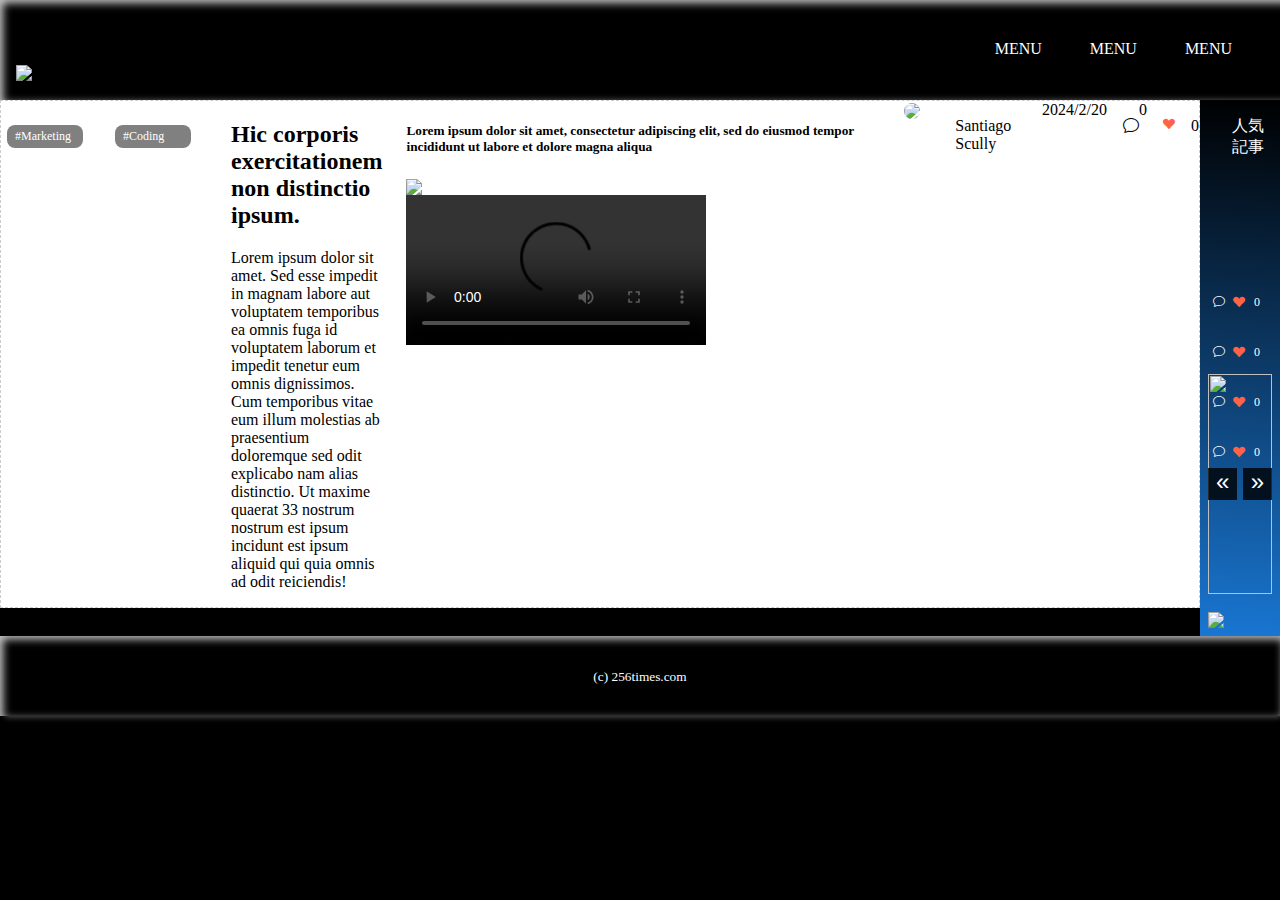
==== article.html @ c66720d2 "Add files via upload" ====
<!DOCTYPE html>
<html lang="ja">
<head>
  <meta charset="utf-8">
  <meta name="viewport" content="width=device-width, initial-scale=1.0">
  <title>My Playground</title>
  <link rel="stylesheet" href="https://cdn.jsdelivr.net/npm/bootstrap-icons@1.11.3/font/bootstrap-icons.min.css">

  <!-- CSSを読み込むため、以下のタグは削除しないでください -->
  <link rel="stylesheet" href="css/styles.css">
</head>
<body>

  <header>
    <div class="logo">
      <a href="#"><h1><img src="https://256times-upload-files.s3.ap-northeast-1.amazonaws.com/production/101/4386/3a474dd73fce5687439490a52e7cde3b8a94ff06.png" width="100"></h1></a>
    </div>
    <div class="sp-menu">
      <i class="bi bi-list" id="open"></i>
    </div>
  </header>
  <div class="overlay">
    <i class="bi bi-x" id="close"></i>

    <ul>
      <li><a href="#" class="menu">MENU</a></li>
      <li><a href="#" class="menu">MENU</a></li>
      <li><a href="#" class="menu">MENU</a></li>
    </ul>
  </div>
  <div class="pc-menu">

    <ul>
      <li><a href="#">MENU</a></li>
      <li><a href="#">MENU</a></li>
      <li><a href="#">MENU</a></li>
    </ul>

  </div>

  <!-- 記事一覧 -->
  <div class="container-1">
    <div class="wrapper">
      <article class="box">
        
          <div class="image">
          <img src="https://256times-upload-files.s3.ap-northeast-1.amazonaws.com/production/702833/4333/9569c016d2158f2828b4064456eec90dc43d6ec9.jpg" width="400" alt="">

          <ul class="note-tag-list">
            <li class="note-tag-item">#Marketing</li>
            <li class="note-tag-item">#Coding</li>
          </ul>
          </div>
        <div class="article">
          <div class="content">
            <h2>Hic corporis exercitationem non distinctio ipsum.</h2>
            <p>
              Lorem ipsum dolor sit amet. Sed esse impedit in magnam labore aut voluptatem temporibus ea omnis fuga id voluptatem laborum et impedit tenetur eum omnis dignissimos. Cum temporibus vitae eum illum molestias ab praesentium doloremque sed odit explicabo nam alias distinctio. Ut maxime quaerat 33 nostrum nostrum est ipsum incidunt est ipsum aliquid qui quia omnis ad odit reiciendis!
            </p>
          </div>
        </div>
      

          <div class="contents">
            <h5>Lorem ipsum dolor sit amet, consectetur adipiscing elit, sed do eiusmod tempor incididunt ut labore et dolore magna aliqua</h5>

            <img src="https://256times-upload-files.s3.ap-northeast-1.amazonaws.com/production/702833/4361/c649ba3780bf9f629c081e7b490cd3cae45f155c.png" width="400">

            <div class="video">
              <video src="https://youtu.be/5OXQVQ097nI" controls></video>
            </div>
          </div>


          <div class="poster">
            <div class="name">
              <img src="https://256times-upload-files.s3.ap-northeast-1.amazonaws.com/production/702833/4342/5158241b605426fc9aed479e97a76eba2d2b09a7.png" width="50">
            </div>
            <p>
              Santiago Scully
            </p>
            <time>2024/2/20</time>
            <a><i class="bi bi-chat"></i></a>
            <span class="counter-2">0</span>
            <i class="bi bi-suit-heart-fill"></i>

            <span class="counter">0</span>
          </div>
        

      </article>
    </div>

    <aside>
      <section class="pop">

        <p class="heading">
          人気記事
        </p>
        <ul>
          <li><a href="#"><img src="https://256times-upload-files.s3.ap-northeast-1.amazonaws.com/production/702833/4333/9569c016d2158f2828b4064456eec90dc43d6ec9.jpg" alt=""></a><date>2024/2/20</date><a href="#"><i class="bi bi-chat"></i></a><i class="bi bi-suit-heart-fill"></i><span class="counter">0</span></li>
        </ul>
        <ul>
          <li><a href="#"><img src="https://256times-upload-files.s3.ap-northeast-1.amazonaws.com/production/702833/4332/9a5a641fddbaa0ed6d95f047d49eb0e52b35e6ac.jpg" alt=""></a><date>2024/02/10</date><i class="bi bi-chat"></i><i class="bi bi-suit-heart-fill"></i><span class="counter">0</span></li>
        </ul>
        <ul>
          <li><a href="#"><img src="https://256times-upload-files.s3.ap-northeast-1.amazonaws.com/production/702833/4334/602cab9a823ee99edd06b43d3489f6c48248fc84.jpg" alt=""></a><date>2024/01/30</date><a href="#"><i class="bi bi-chat"></i></a><i class="bi bi-suit-heart-fill"></i><span class="counter">0</span></li>
        </ul>
        <ul>
          <li><a href="#"><img src="https://256times-upload-files.s3.ap-northeast-1.amazonaws.com/production/702833/4337/191953ffb3b08deb70516487b53c6979fe89d8e9.jpg" alt=""></a><date>2024/02/02</date><a href="#"><i class="bi bi-chat"></i></a><i class="bi bi-suit-heart-fill"></i><span class="counter">0</span></li>
        </ul>
      </section>

      <section class="carousel">
        <div class="container-2">
          <ul>
            <li><img src="https://256times-upload-files.s3.ap-northeast-1.amazonaws.com/production/702833/4352/9bdbcaf4c2f531348c8f81cb006cc36bf38fa28b.jpg" width="300"></li>
            <li><img src="https://256times-upload-files.s3.ap-northeast-1.amazonaws.com/production/702833/4353/80ad6cc5e1327c559a1319e7eea14a9a25d1e3da.jpg" width="300"></li>
            <li><img src="https://256times-upload-files.s3.ap-northeast-1.amazonaws.com/production/702833/4356/8ebf178261d886ba8674f4cc6eae6229f8e90de9.jpg" width="336"></li>
            <li><img src="https://256times-upload-files.s3.ap-northeast-1.amazonaws.com/production/702833/4355/fa55b234775629317e87815a18268e332f8dd37f.jpg" width="336"></li>

          </ul>
          <button id="prev">&laquo;</button>
          <button id="next">&raquo;</button>
        </div>

        <nav>

        </nav>
      </section>
      <div class="adv">
        <img src="https://256times-upload-files.s3.ap-northeast-1.amazonaws.com/production/702833/4357/1212703208078b83bb7fb60bcbd12b7a2452cbf4.jpg" width="160">
      </div>
    </aside>

  </div>



  <footer>
    <small>(c) 256times.com</small>
  </footer>
  <!-- JavaScriptの実装をする方は以下のタグを削除しないでください -->
  <script src="js/main.js"></script>
</body>
</html>
---- css/styles.css ----
body {
  margin: 0;
  background: black;
}
img {
  vertical-align: bottom;
}
/* //ヘッダー// */
header h1 {
  margin: 0;
  width: 200px;
  margin-top: 16px;
}

header {
  width: 100%;
  height: 100px;
  display: flex;
  padding: 0 16px;
  justify-content: space-between;
  align-items: center;
  background: black;
  color: white;
  box-shadow: 3px 3px 6px -2px #555, 3px 3px 8px rgba(255, 255, 255, 0.8) inset;
}
.sp-menu #open {
  margin-right: 32px;
  font-size: 32px;
  cursor: pointer;
}
.sp-menu #open.hide {
  display: none;
}
.overlay {
  position: fixed;
  inset: 0;
  background: rgba(0, 0, 0, 0.9);
  z-index: 9999;
  color: white;
  text-align: center;
  opacity: 0;
  pointer-events: none;
  transition: opacity 0.6s;
}
.overlay.show {
  opacity: 1;
  pointer-events: auto;
}
.overlay ul {
  list-style-type: none;
}
.overlay li {
  margin-top: 64px;
  opacity: 0;
  transform: translateY(16px);
  transition: opacity 0.3s, transform 0.3s;
}
.overlay.show li {
  opacity: 1;
  transform: none;
}
.overlay.show li:nth-child(1) {
  transition-delay: 0.1s;
}
.overlay.show li:nth-child(2) {
  transition-delay: 0.2s;
}
.overlay.show li:nth-child(3) {
  transition-delay: 0.3s;
}
.overlay a {
  display: block;
  text-decoration: none;
  color: white;
}
#close {
  position: absolute;
  top: 16px;
  right: 16px;
  font-size: 32px;
  cursor: pointer;
}
/* メイン画像 */
main {
  position: relative;
  margin: 0;
}
.main img {
  background: white;
}
.container {
  margin-top: 16px;
  position: absolute;
  top: 0;
  left: 32px;
  right: 32px;
  font-size: 16px;
  border: 1px solid white;
  outline: 2px solid white;
  outline-offset: 4px;
  border-radius: 6px;
  padding: 32px;
  line-height: 1.3;
  background-image: linear-gradient(#fbc2eb 0%, #a6c1ee 100%);
}
.container ul {
  margin-left: -50px;
}
.what {
  font-size: 20px;
  background: #1d71f8;
  color: white;
  display: inline-block;
  padding: 3rem 1rem;
  border-radius: 50%;
}
.bi-patch-question-fill {
  color: #1d71f8;
}
main ul {
  list-style-type: none;
}

img {
  width: 100%;
  height: auto;
}
.pc-menu {
  display: none;
}
.adv-1 {
  position: absolute;
  bottom: 16px;
  left: 32px;
  width: 80%;
  height: auto;
}
.form {
  position: absolute;
  bottom: 8px;
  margin-left: 32px;
}
.form button {
  font-size: 12px;
  all: unset;
  position: absolute;
  bottom: 4px;
  right: 10px;
  cursor: pointer;
}

/* 記事一覧 */
article {
  background: white;
  font-size: 16px;
}
article h2,
p {
  margin-left: 16px;
  margin-right: 16px;
}
.box {
  overflow: hidden;
}
.image img {
  box-shadow: 4px 4px 4px grey;
  transition: all 0.5s;
}
.image:hover {
  transform: scale(1.1);
  opacity: 0.8;
}
.note-tag-list {
  display: flex;
  margin-left: -50px;
  margin-top: -10px;
}
.note-tag-item {
  font-size: 12px;
  margin: 16px;
  padding: 4px 8px;
  width: 60px;
  border-radius: 8px;
  background: grey;
  color: white;
}
.poster {
  display: flex;
}

.name {
  width: 50px;
  height: 50px;
  margin-left: 16px;
}
a {
  margin-left: 16px;
  margin-top: 16px;
  color: black;
}
date {
  font-size: 12px;
  margin-top: 20px;
}
.bi-suit-heart-fill {
  font-size: 12px;
  color: tomato;
  margin-left: 16px;
  margin-top: 16px;
  cursor: pointer;
}
.bi-suit-heart-fill.large {
  font-size: 36px;
}
.counter {
  margin-left: 16px;
  margin-top: 16px;
}
.name img {
  border-radius: 50%;
}
/* 人気記事 サイドバー*/

.pop img {
  width: 200px;
  height: auto;
}
aside p,
date {
  color: white;
  margin-left: 32px;
}
aside {
  margin: 0;
  background: linear-gradient(
    -177deg,
    rgba(0, 0, 0, 1) 0%,
    rgba(25, 118, 210, 1) 100%
  );
  padding-bottom: 8px;
}
.pop ul {
  list-style-type: none;
}
.pop li {
  margin-left: -32px;
  display: flex;
  position: relative;
}

aside li date {
  position: absolute;
  left: 200px;
  top: 100px;
}
aside li .bi-chat {
  position: absolute;
  right: 55px;
  top: 120px;
  color: white;
  font-size: 12px;
}

.pop img {
  margin-top: -10px;
  transition: all 0.3s;
}
.pop img:hover {
  transform: scale(1.1);
  opacity: 0.8;
}
aside .bi-suit-heart-fill {
  position: absolute;
  top: 105px;
  right: 35px;
  font-size: 12px;
}
aside .counter {
  position: absolute;
  top: 105px;
  right: 20px;
  color: white;
  font-size: 12px;
}
/* 広告カルーセル */
.carousel {
  width: 80%;
  margin: 16px auto;
}
.container-2 {
  width: 100%;
  height: 220px;
  overflow: hidden;
  position: relative;
}
#prev,
#next {
  position: absolute;
  top: 50%;
  transform: translateY(-50%);
  border: none;
  background: rgba(0, 0, 0, 0.8);
  color: white;
  font-size: 24px;
  padding: 0 8px 4px;
  cursor: pointer;
}
#prev:hover,
#next:hover {
  opacity: 0.8;
}
#prev {
  left: 0;
}
#next {
  right: 0;
}
.container-2 ul {
  list-style: none;
  margin: 0;
  padding: 0;
  height: 100%;
  display: flex;
  transition: transform 0.3s;
}
.container-2 li {
  height: 100%;
  min-width: 100%;
}
.container-2 img {
  width: 100%;
  height: 100%;
  object-fit: cover;
}
.hidden {
  display: none;
}
nav {
  margin-top: 3px;
  text-align: center;
}
nav button + button {
  margin-left: 3px;
}
nav button {
  border: none;
  width: 12px;
  height: 12px;
  border-radius: 50%;
  background: #ddd;
  cursor: pointer;
}
nav .current {
  background: #999;
}

/* フッター */
footer {
  width: 100%;
  height: 80px;
  background: black;
  text-align: center;
  line-height: 80px;
  color: white;
  box-shadow: 3px 3px 6px -2px #555, 3px 3px 8px rgba(255, 255, 255, 0.8) inset;
}
.adv {
  width: 80%;
  height: auto;
  margin: 0 auto;
}

@media (min-width: 600px) {
  header {
    display: flex;
    justify-content: space-between;
    align-items: center;
  }
  .logo {
    position: absolute;
    top: 10px;
  }
  .sp-menu {
    display: none;
  }
  .pc-menu {
    display: block;
    position: absolute;
    top: 24px;
    right: 32px;
    font-size: 16px;
  }
  .pc-menu ul {
    display: flex;
    list-style-type: none;
    text-decoration: none;
  }
  .pc-menu a {
    text-decoration: none;
    width: 80px;
    color: white;
    padding: 16px;
  }
  .pc-menu a:hover {
    color: black;
    background: #f2f2f2;
    border-radius: 4px;
    transition: all 0.3s;
  }
  main .img-2,
  main .img-3 {
    display: none;
  }
  .container-1 {
    display: flex;
  }
  aside {
    flex: 1;
  }
  .box {
    flex: 5;
    display: flex;
    gap: 8px;
    border: 1px dashed #ccc;
  }
  .box:nth-child(even) {
    flex-direction: row-reverse;
  }
  .article {
    flex: 5;
  }
  .image {
    flex: 1;
  }
  .adv-1 {
    left: 100px;
  }
}
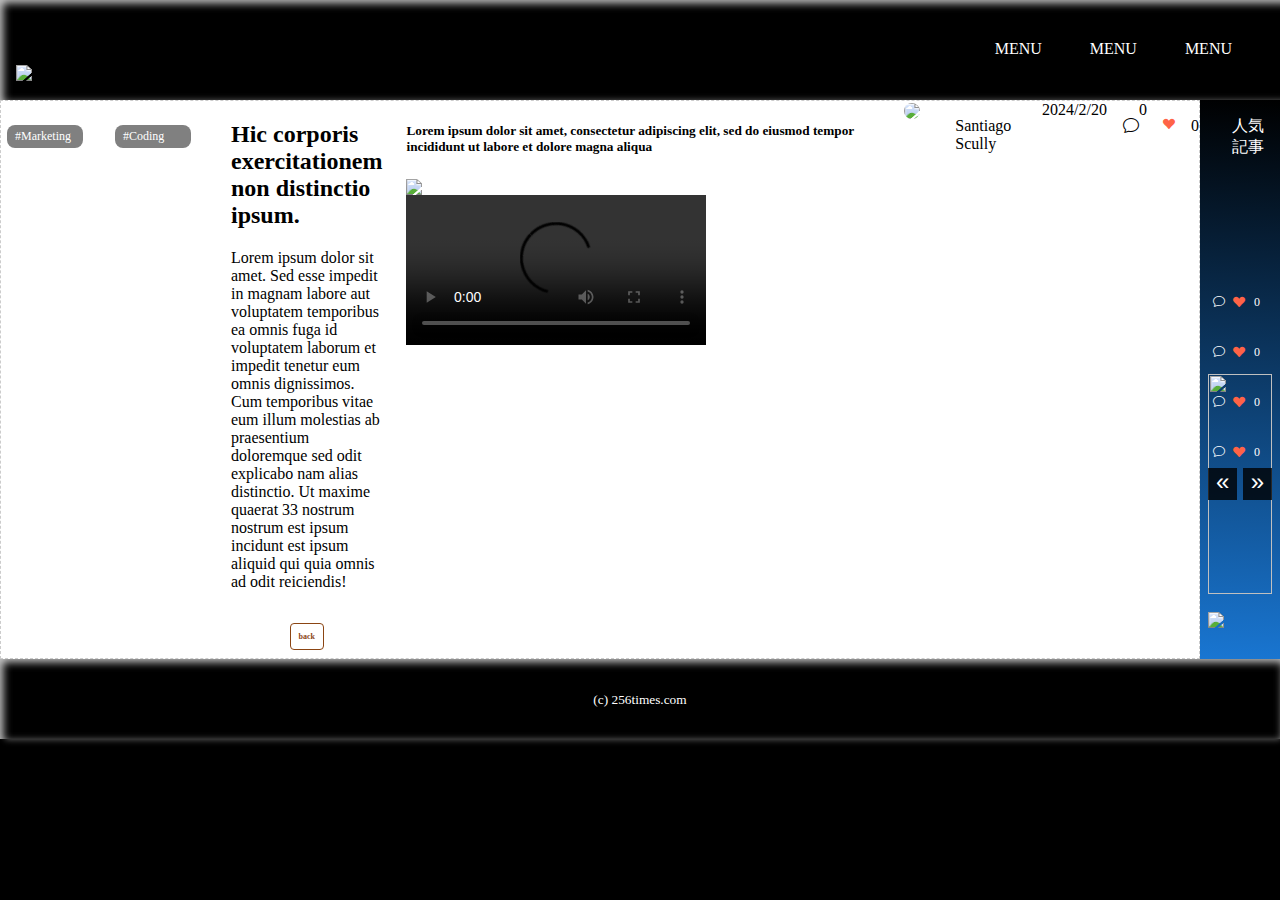
==== commit c539d6a3: "Add files via upload" ====
--- a/article.html
+++ b/article.html
@@ -3,7 +3,7 @@
 <head>
   <meta charset="utf-8">
   <meta name="viewport" content="width=device-width, initial-scale=1.0">
-  <title>My Playground</title>
+  <title>ニゴロニュース</title>
   <link rel="stylesheet" href="https://cdn.jsdelivr.net/npm/bootstrap-icons@1.11.3/font/bootstrap-icons.min.css">
 
   <!-- CSSを読み込むため、以下のタグは削除しないでください -->
@@ -58,6 +58,9 @@
               Lorem ipsum dolor sit amet. Sed esse impedit in magnam labore aut voluptatem temporibus ea omnis fuga id voluptatem laborum et impedit tenetur eum omnis dignissimos. Cum temporibus vitae eum illum molestias ab praesentium doloremque sed odit explicabo nam alias distinctio. Ut maxime quaerat 33 nostrum nostrum est ipsum incidunt est ipsum aliquid qui quia omnis ad odit reiciendis!
             </p>
           </div>
+          <p class="back">
+            <a href="index.html">back</a>
+          </p>
         </div>
       
 
@@ -86,9 +89,8 @@
 
             <span class="counter">0</span>
           </div>
-        
-
-      </article>
+          
+        </article>
     </div>
 
     <aside>
--- a/css/styles.css
+++ b/css/styles.css
@@ -219,6 +219,98 @@
 .name img {
   border-radius: 50%;
 }
+.more {
+  font-size: 8px;
+  font-weight: bold;
+  text-align: center;
+  z-index: 0;
+  margin-right: 32px;
+  
+}
+.more a {
+  position: relative;
+  display: inline-block;
+  color: #8b4513;
+  text-decoration: none;
+  padding: 8px;
+  border: 1px solid #8b4513;
+  transition: color 0.25s ease;
+  border-radius: 4px;
+}
+.more a:hover {
+  color: white;
+  
+}
+.more a::before {
+  position: absolute;
+  top: 0;
+  left: 0;
+  content: '';
+  width: 100%;
+  height: 100%;
+  background: #8b4513;
+  z-index: -1;
+  transform: scale(0, 1);
+  transition: all 0.25s ease;
+  transition-property: transform;
+  border-radius: 4px;
+}
+.more a:hover::before {
+  transform: scale(1, 1);
+}
+.more a::before {
+  transform-origin: right;
+}
+.more a:hover::before {
+  transform-origin: left;
+}
+.article .back {
+  font-size: 8px;
+  font-weight: bold;
+  text-align: center;
+  
+  margin-right: 32px;
+  
+}
+.back a {
+  position: relative;
+  display: inline-block;
+  color: #8b4513;
+  text-decoration: none;
+  padding: 8px;
+  border: 1px solid #8b4513;
+  transition: color 0.25s ease;
+  border-radius: 4px;
+}
+.back a:hover {
+  color: white;
+  z-index: 2;
+}
+.back a::before {
+  position: absolute;
+  top: 0;
+  left: 0;
+  content: '';
+  width: 100%;
+  height: 100%;
+  background: #8b4513;
+  z-index: -1;
+  transform: scale(0, 1);
+  transition: all 0.25s ease;
+  transition-property: transform;
+  border-radius: 4px;
+}
+.back a:hover::before {
+  transform: scale(1, 1);
+}
+.back a::before {
+  transform-origin: right;
+}
+.back a:hover::before {
+  transform-origin: left;
+}
+
+
 /* 人気記事 サイドバー*/
 
 .pop img {
